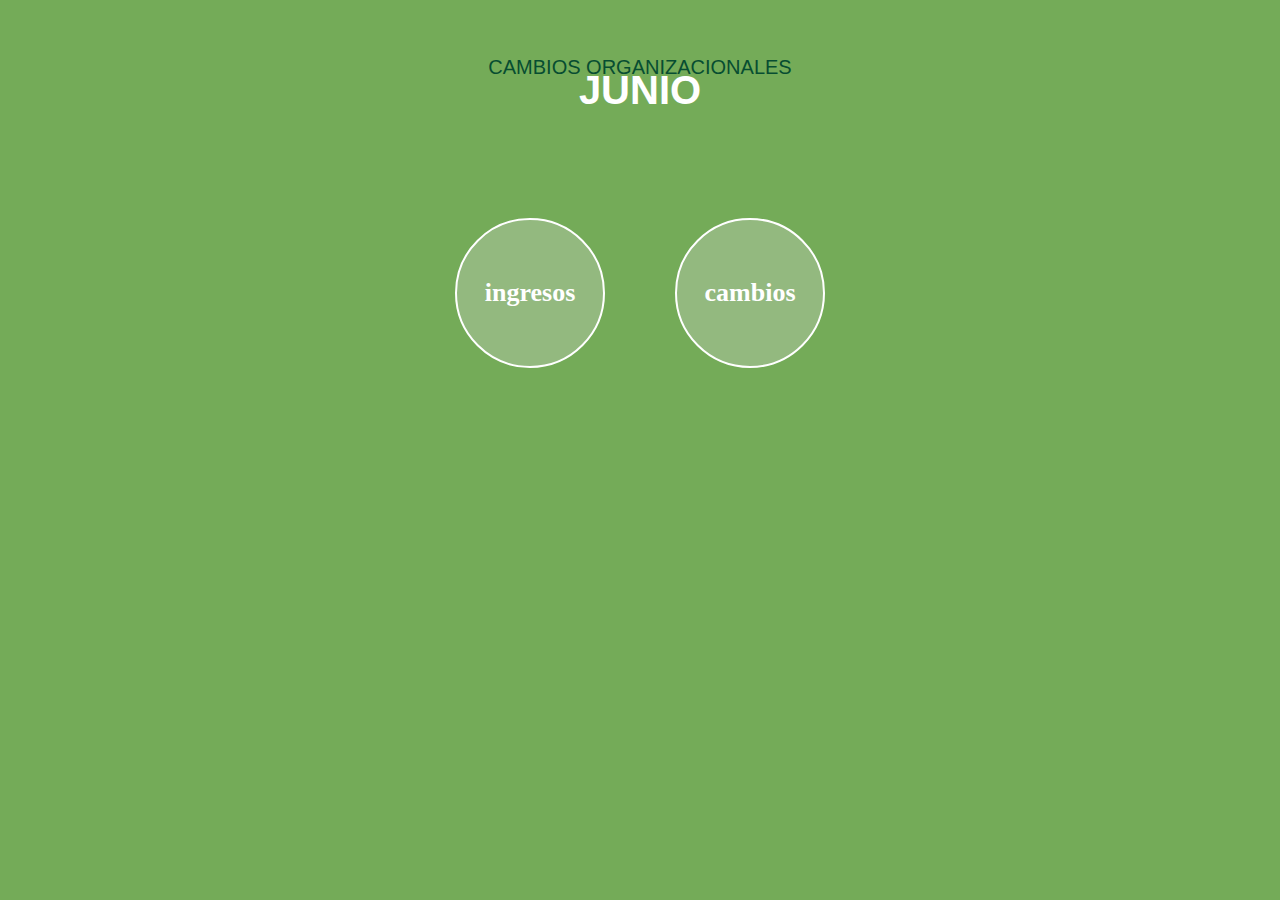
==== index.html @ 7ca2b7b3 "Initial commit" ====
<!DOCTYPE html>
<html lang="en">
  <head>
    <meta charset="UTF-8" />
    <link rel="stylesheet" href="styles.css" />
    <script type="module" src="script.js"></script>
  </head>
  <body>
    <div class="container-index">
      <text class="title">CAMBIOS ORGANIZACIONALES</text>
      <text class="Junio"> JUNIO </text>

      <div class="buttons">
        <button onclick="window.location.href='ingresos.html'">ingresos</button>
        <button>cambios</button>
      </div>
    </div>
  </body>
</html>
---- styles.css ----
html,
body {
  border: none;
  display: flex;
  width: 100%;
  height: 100%;
  margin: 0%;
}

.container-index {
  background: #74ab58;
  width: 100%;
  height: 100%;
}

.title {
  font-family: Helvetica, sans-serif;
  color: #074d31;
  justify-content: center;
  width: 100%;
  text-align: center;
  display: flex;
  margin-top: 5ch;
  margin-bottom: -1ch;
  font-size: 20px;
}

.Junio {
  font-family: 'Segoe UI', Tahoma, Geneva, Verdana, sans-serif;
  font-weight: 600;
  font-size: 40px;
  color: white;
  text-align: center;
  display: flex;
  width: 100%;
  justify-content: center;
}

.buttons {
  display: flex;
  width: 100%;
  justify-content: center;
  align-items: center;
  height: 40%;
  gap: 70px;
}

button {
  height: 150px;
  width: 150px;
  text-align: center;
  border-radius: 613px;
  border: 2px solid #fff;
  background: rgba(217, 217, 217, 0.3);
  color: #fff;
  font-family: Inter;
  font-size: 26px;
  font-style: normal;
  font-weight: 700;
  line-height: normal;
}
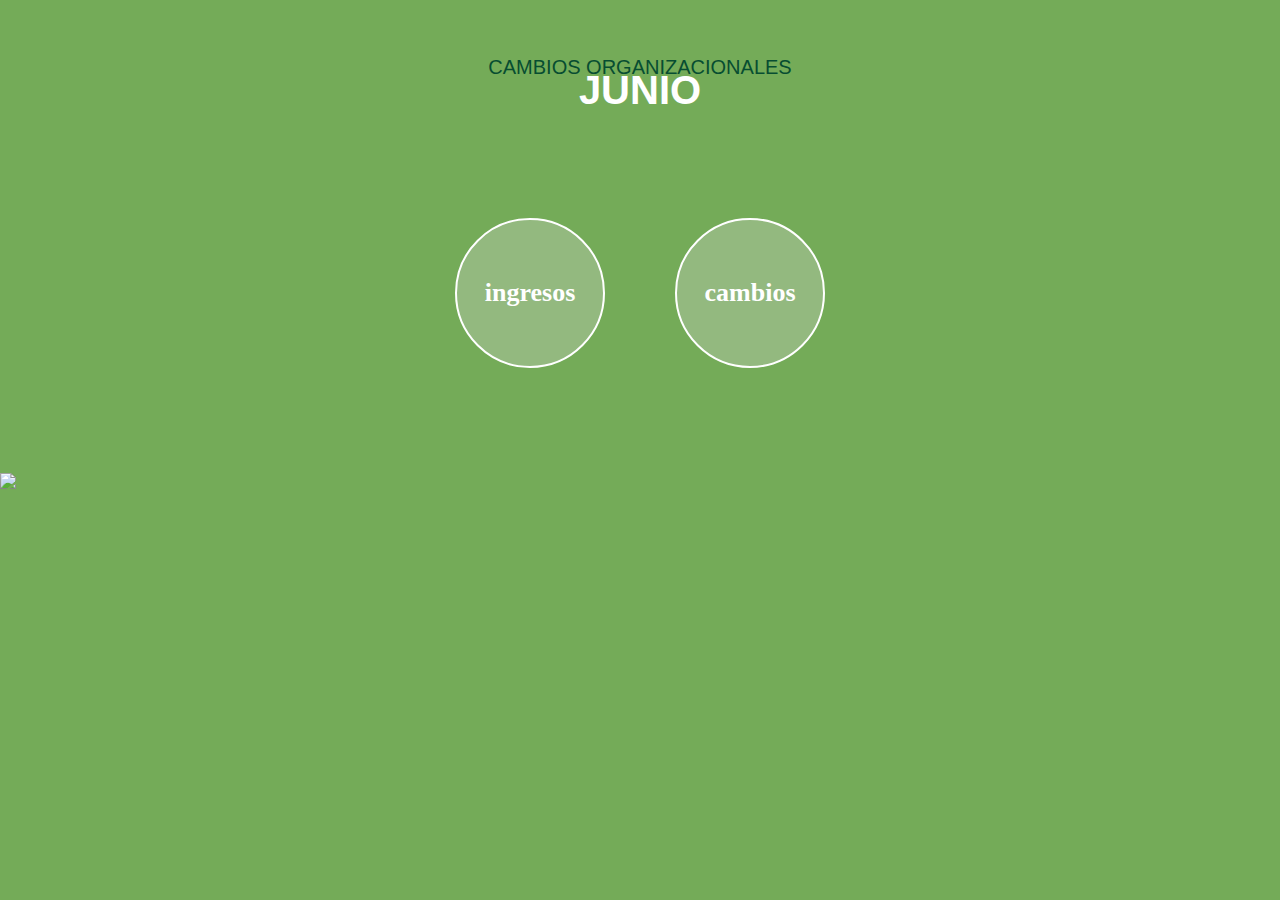
==== commit 023d96cb: "2 files modified" ====
--- a/index.html
+++ b/index.html
@@ -1,19 +1,23 @@
 <!DOCTYPE html>
-<html lang="en">
+<html lang="es">
   <head>
     <meta charset="UTF-8" />
     <link rel="stylesheet" href="styles.css" />
-    <script type="module" src="script.js"></script>
   </head>
   <body>
     <div class="container-index">
       <text class="title">CAMBIOS ORGANIZACIONALES</text>
-      <text class="Junio"> JUNIO </text>
+      <text class="junio">JUNIO</text>
 
       <div class="buttons">
         <button onclick="window.location.href='ingresos.html'">ingresos</button>
         <button>cambios</button>
       </div>
+      <footer>
+        <img
+          src="https://raw.githubusercontent.com/MartinaTricarico/web-platform-ld8e2q/main/img/dot1.png"
+        />
+      </footer>
     </div>
   </body>
 </html>
--- a/styles.css
+++ b/styles.css
@@ -5,6 +5,7 @@
   width: 100%;
   height: 100%;
   margin: 0%;
+  flex-direction: column;
 }
 
 .container-index {
@@ -25,7 +26,7 @@
   font-size: 20px;
 }
 
-.Junio {
+.junio {
   font-family: 'Segoe UI', Tahoma, Geneva, Verdana, sans-serif;
   font-weight: 600;
   font-size: 40px;
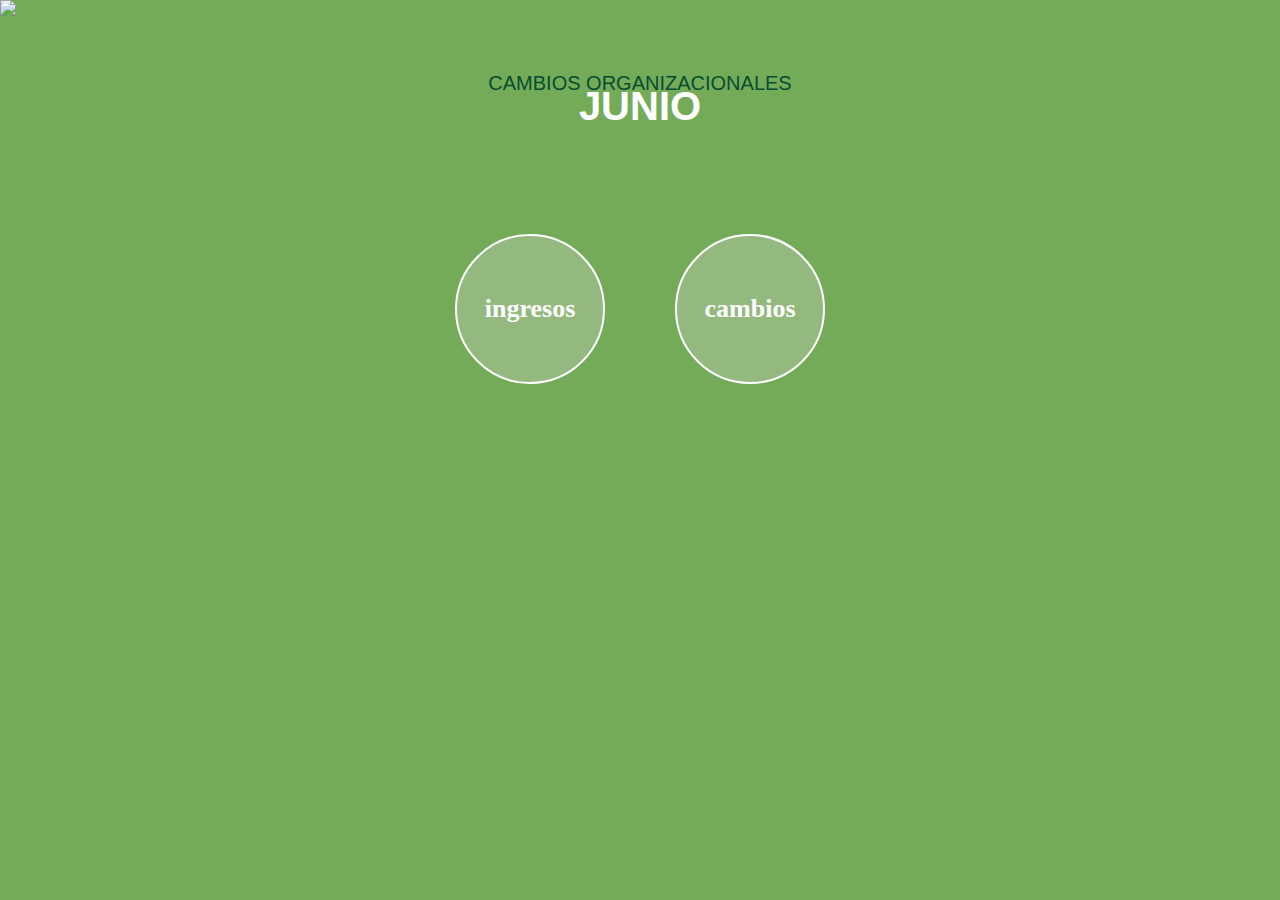
==== commit da1f66cf: "2 files modified" ====
--- a/index.html
+++ b/index.html
@@ -6,6 +6,10 @@
   </head>
   <body>
     <div class="container-index">
+      <img
+        src="https://raw.githubusercontent.com/MartinaTricarico/web-platform-ld8e2q/main/img/dot2.png"
+        class="top"
+      />
       <text class="title">CAMBIOS ORGANIZACIONALES</text>
       <text class="junio">JUNIO</text>
 
@@ -16,6 +20,7 @@
       <footer>
         <img
           src="https://raw.githubusercontent.com/MartinaTricarico/web-platform-ld8e2q/main/img/dot1.png"
+          alt=""
         />
       </footer>
     </div>
--- a/styles.css
+++ b/styles.css
@@ -5,13 +5,14 @@
   width: 100%;
   height: 100%;
   margin: 0%;
-  flex-direction: column;
 }
 
 .container-index {
   background: #74ab58;
+  display: flex;
+  min-height: 100vh;
+  flex-direction: column;
   width: 100%;
-  height: 100%;
 }
 
 .title {
@@ -60,3 +61,20 @@
   font-weight: 700;
   line-height: normal;
 }
+
+footer {
+  /* background: slateblue; */
+  display: flex;
+  margin-top: auto;
+}
+
+footer img {
+  object-position: 0em 5em;
+  object-fit: cover;
+  width: 50%;
+}
+
+.top {
+  display: flex;
+  width: 10%;
+}
